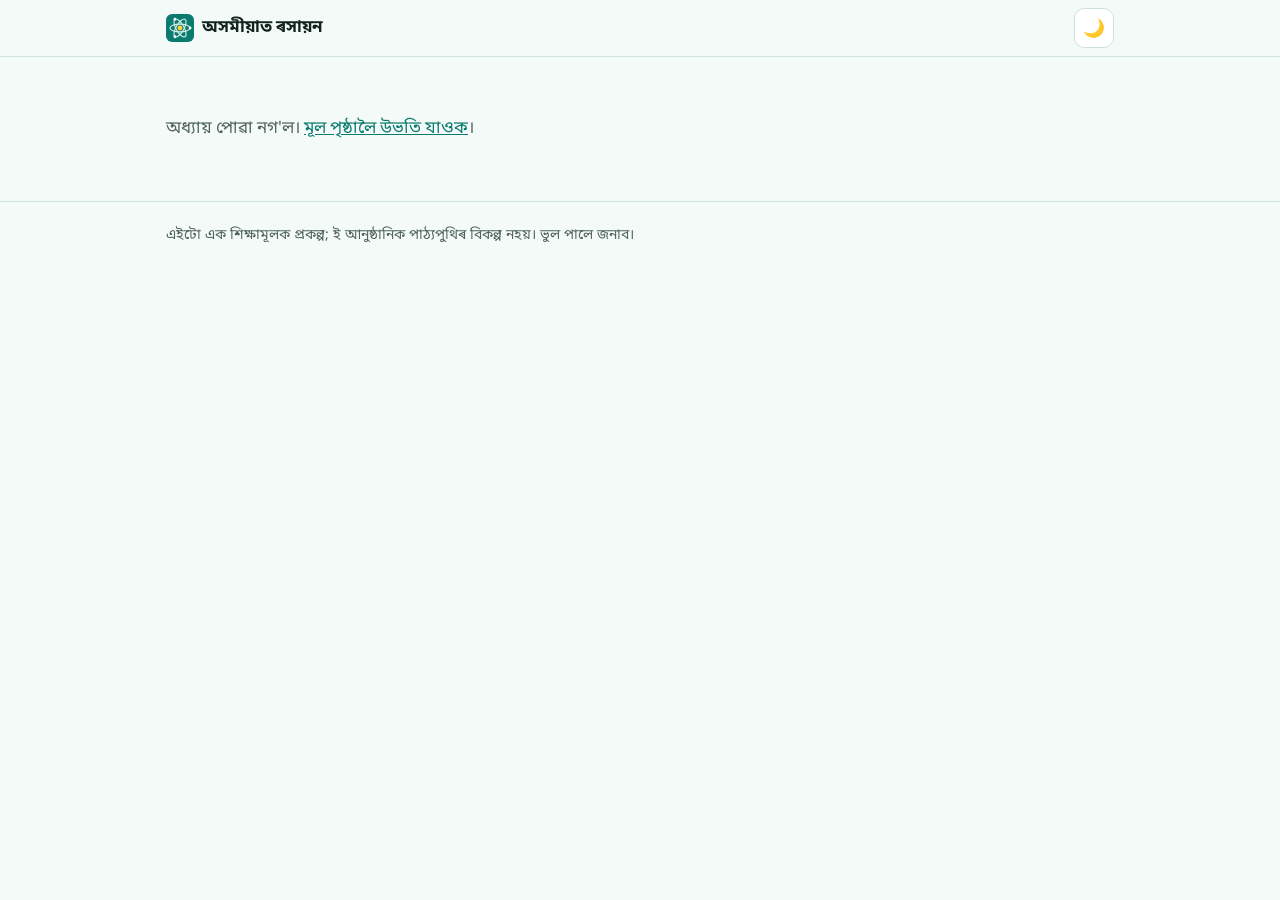
==== chapter.html @ 23880f8b "Add Chemistry in Assamese web app skeleton and Structure of Atom POC Static, offline-capable site fo" ====
<!doctype html>
<html lang="as">
<head>
  <meta charset="utf-8">
  <meta name="viewport" content="width=device-width, initial-scale=1">
  <title>অধ্যায় · অসমীয়াত ৰসায়ন</title>
  <meta name="theme-color" content="#0b7a6f">
  <link rel="manifest" href="manifest.webmanifest">
  <link rel="icon" href="assets/favicon.svg" type="image/svg+xml">
  <link rel="apple-touch-icon" href="assets/icons/apple-touch-icon.png">
  <link rel="preload" href="assets/fonts/noto-sans-bengali-bengali-wght-normal.woff2" as="font" type="font/woff2" crossorigin>
  <link rel="stylesheet" href="assets/css/base.css">
</head>
<body>
  <a class="skip" href="#chapter">বিষয়বস্তুলৈ যাওক</a>
  <header class="site-header">
    <div class="wrap">
      <a class="brand" href="index.html"><img src="assets/favicon.svg" alt="" width="28" height="28"> অসমীয়াত ৰসায়ন</a>
      <button id="theme-btn" class="icon-btn" type="button" aria-label="Toggle theme">🌙</button>
    </div>
  </header>
  <main id="chapter" class="wrap"><p class="loading">লোড হৈ আছে…</p></main>
  <footer class="site-footer">
    <div class="wrap">এইটো এক শিক্ষামূলক প্ৰকল্প; ই আনুষ্ঠানিক পাঠ্যপুথিৰ বিকল্প নহয়। ভুল পালে জনাব।</div>
  </footer>
  <noscript><p class="wrap">এই পৃষ্ঠাটো চাবলৈ JavaScript লাগিব।</p></noscript>
  <script src="assets/js/core/app.js"></script>
  <script src="assets/js/core/chapter.js"></script>
</body>
</html>
---- assets/css/base.css ----
/* Chemistry in Assamese: base styles (light/dark aware, mobile first) */
@font-face {
  font-family: "Noto Sans Bengali";
  src: url("../fonts/noto-sans-bengali-bengali-wght-normal.woff2") format("woff2");
  font-weight: 100 900; font-display: swap;
  unicode-range: U+0951-0952, U+0964-0965, U+0980-09FE, U+1CF7, U+200C-200D, U+20B9, U+25CC;
}
@font-face {
  font-family: "Noto Sans Bengali";
  src: url("../fonts/noto-sans-bengali-latin-wght-normal.woff2") format("woff2");
  font-weight: 100 900; font-display: swap;
  unicode-range: U+0000-00FF, U+0131, U+0152-0153, U+02BB-02BC, U+02C6, U+02DA, U+02DC, U+2000-206F, U+2074, U+20AC, U+2122, U+2191, U+2193, U+2212, U+2215, U+FEFF, U+FFFD;
}

:root {
  --bg: #f4faf7; --surface: #ffffff; --surface-2: #eaf4ef; --text: #12241d; --muted: #4f645b;
  --brand: #0b7a6f; --brand-ink: #ffffff; --brand-soft: #d6efe8; --accent: #d9480f;
  --border: #cfe2da; --shadow: 0 1px 2px rgba(10, 40, 30, .06), 0 6px 20px rgba(10, 40, 30, .06);
  --proton: #d6336c; --neutron: #868e96; --electron: #1c7ed6; --alpha: #e8590c; --pos: #1c7ed6; --neg: #e03131;
  --ok: #2b8a3e; --bad: #c92a2a; --canvas: #fbfefd; --grid: #dbe9e3;
  color-scheme: light;
}
@media (prefers-color-scheme: dark) {
  :root:not([data-theme="light"]) { --bg: #0a1512; --surface: #111f1b; --surface-2: #172924; --text: #e5f1ec; --muted: #9db3aa;
    --brand: #2dd4bf; --brand-ink: #04211c; --brand-soft: #123a33; --accent: #ff922b; --border: #223730;
    --shadow: 0 1px 2px rgba(0,0,0,.4), 0 6px 20px rgba(0,0,0,.35);
    --proton: #f06595; --neutron: #adb5bd; --electron: #4dabf7; --alpha: #ff922b; --pos: #4dabf7; --neg: #ff6b6b;
    --ok: #51cf66; --bad: #ff6b6b; --canvas: #0d1a16; --grid: #1c2f28; color-scheme: dark; }
}
:root[data-theme="dark"] { --bg: #0a1512; --surface: #111f1b; --surface-2: #172924; --text: #e5f1ec; --muted: #9db3aa;
  --brand: #2dd4bf; --brand-ink: #04211c; --brand-soft: #123a33; --accent: #ff922b; --border: #223730;
  --shadow: 0 1px 2px rgba(0,0,0,.4), 0 6px 20px rgba(0,0,0,.35);
  --proton: #f06595; --neutron: #adb5bd; --electron: #4dabf7; --alpha: #ff922b; --pos: #4dabf7; --neg: #ff6b6b;
  --ok: #51cf66; --bad: #ff6b6b; --canvas: #0d1a16; --grid: #1c2f28; color-scheme: dark; }

* { box-sizing: border-box; }
html { scroll-behavior: smooth; -webkit-text-size-adjust: 100%; }
@media (prefers-reduced-motion: reduce) { html { scroll-behavior: auto; } * { animation-duration: .01ms !important; transition-duration: .01ms !important; } }
body {
  margin: 0; background: var(--bg); color: var(--text);
  font: 17px/1.75 "Noto Sans Bengali", "Noto Sans", system-ui, -apple-system, "Segoe UI", sans-serif;
}
a { color: var(--brand); }
:focus-visible { outline: 3px solid var(--accent); outline-offset: 2px; border-radius: 4px; }
.skip { position: absolute; left: -999px; top: 0; background: var(--brand); color: var(--brand-ink); padding: .5rem 1rem; z-index: 50; }
.skip:focus { left: 8px; top: 8px; }
.wrap { width: 100%; max-width: 980px; margin: 0 auto; padding: 0 16px; }

/* header */
.site-header { position: sticky; top: 0; z-index: 20; background: color-mix(in srgb, var(--bg) 88%, transparent); backdrop-filter: blur(8px); border-bottom: 1px solid var(--border); }
.site-header .wrap { display: flex; align-items: center; justify-content: space-between; gap: 12px; min-height: 56px; }
.brand { font-weight: 700; text-decoration: none; color: var(--text); display: flex; align-items: center; gap: 8px; }
.brand svg { width: 28px; height: 28px; }
.icon-btn { background: var(--surface); color: var(--text); border: 1px solid var(--border); border-radius: 10px; min-width: 40px; height: 40px; cursor: pointer; font-size: 1.1rem; }

/* hero + catalog */
.hero { padding: 36px 0 18px; }
.hero h1 { font-size: clamp(1.7rem, 5vw, 2.6rem); line-height: 1.25; margin: 0 0 8px; }
.hero .en { color: var(--muted); font-size: .95rem; letter-spacing: .02em; }
.hero p { max-width: 62ch; color: var(--muted); margin: 10px 0 0; }
.pill { display: inline-block; padding: 2px 12px; border-radius: 99px; background: var(--brand-soft); color: var(--brand); font-size: .85rem; font-weight: 600; }
.tabs { display: flex; gap: 8px; margin: 22px 0 14px; flex-wrap: wrap; }
.tab { padding: 8px 18px; border-radius: 99px; border: 1px solid var(--border); background: var(--surface); color: var(--text); cursor: pointer; font: inherit; font-weight: 600; }
.tab[aria-selected="true"] { background: var(--brand); color: var(--brand-ink); border-color: var(--brand); }
.grid { display: grid; gap: 14px; grid-template-columns: repeat(auto-fill, minmax(260px, 1fr)); padding: 0; margin: 0 0 40px; list-style: none; }
.card { display: flex; flex-direction: column; gap: 6px; height: 100%; padding: 16px; border: 1px solid var(--border); border-radius: 16px; background: var(--surface); box-shadow: var(--shadow); text-decoration: none; color: inherit; position: relative; }
a.card:hover { border-color: var(--brand); transform: translateY(-2px); transition: transform .15s; }
.card .no { font-size: .8rem; color: var(--muted); font-weight: 600; }
.card h3 { margin: 0; font-size: 1.12rem; line-height: 1.4; }
.card .sub { color: var(--muted); font-size: .88rem; line-height: 1.45; }
.card .badge { margin-top: auto; font-size: .8rem; font-weight: 600; }
.card.soon { opacity: .62; box-shadow: none; }
.badge.done { color: var(--ok); } .badge.ready { color: var(--brand); } .badge.soon { color: var(--muted); }
.empty { padding: 28px; border: 1px dashed var(--border); border-radius: 16px; color: var(--muted); }

/* chapter */
.crumbs { font-size: .9rem; color: var(--muted); padding-top: 20px; }
.chapter-head h1 { font-size: clamp(1.6rem, 4.6vw, 2.3rem); line-height: 1.3; margin: 6px 0 2px; }
.chapter-head .en { color: var(--muted); }
.box { background: var(--surface); border: 1px solid var(--border); border-radius: 16px; padding: 16px 20px; margin: 18px 0; box-shadow: var(--shadow); }
.box h2 { font-size: 1.05rem; margin: 0 0 6px; }
.box ul, .box ol { margin: 6px 0 0; padding-left: 1.3rem; }
.toc a { display: block; padding: 3px 0; text-decoration: none; }
.toc a:hover { text-decoration: underline; }
section.sec { padding-top: 12px; margin-top: 28px; }
section.sec > h2 { font-size: clamp(1.3rem, 3.6vw, 1.7rem); line-height: 1.35; margin: 0 0 8px; padding-bottom: 6px; border-bottom: 2px solid var(--brand-soft); }
section.sec p { margin: .75rem 0; max-width: 70ch; }
section.sec ul, section.sec ol { max-width: 70ch; }
sup, sub { line-height: 0; }
.en { font-size: .88em; color: var(--muted); }
.table-wrap { overflow-x: auto; margin: 14px 0; border: 1px solid var(--border); border-radius: 12px; background: var(--surface); }
table { border-collapse: collapse; width: 100%; font-size: .95rem; }
th, td { padding: 8px 12px; text-align: left; border-bottom: 1px solid var(--border); white-space: nowrap; }
th { background: var(--surface-2); font-weight: 700; }
tr:last-child td { border-bottom: 0; }
.formula { margin: 14px 0; padding: 12px 16px; border-left: 4px solid var(--brand); background: var(--brand-soft); border-radius: 0 12px 12px 0; font-size: 1.05rem; max-width: 70ch; overflow-x: auto; }
.formula .lbl { display: block; font-size: .8rem; font-weight: 700; color: var(--brand); text-transform: uppercase; letter-spacing: .04em; }
.note { margin: 14px 0; padding: 12px 16px; border-radius: 12px; background: var(--surface); border: 1px solid var(--border); border-left: 4px solid var(--accent); max-width: 70ch; }
.note.try { border-left-color: var(--electron); }
.note .lbl { font-weight: 700; margin-right: 6px; }
.term { border-bottom: 1.5px dotted var(--brand); cursor: help; position: relative; white-space: nowrap; }
.term:hover::after, .term:focus::after { content: attr(data-def); position: absolute; left: 0; top: 100%; z-index: 10; margin-top: 6px; width: max-content; max-width: min(300px, 80vw); white-space: normal; padding: 8px 12px; border-radius: 10px; background: var(--text); color: var(--bg); font-size: .85rem; line-height: 1.5; box-shadow: var(--shadow); }
.nuc { display: inline-flex; align-items: center; vertical-align: middle; font-weight: 700; }
.nuc .ss { display: inline-flex; flex-direction: column; font-size: .6em; line-height: 1.05; margin-right: 1px; text-align: right; }

/* buttons + controls */
.btn { font: inherit; font-weight: 600; font-size: .92rem; padding: 6px 14px; min-height: 38px; border-radius: 10px; border: 1px solid var(--border); background: var(--surface); color: var(--text); cursor: pointer; }
.btn:hover { border-color: var(--brand); }
.btn.primary { background: var(--brand); border-color: var(--brand); color: var(--brand-ink); }
.btn[aria-pressed="true"], .btn.on { background: var(--brand-soft); border-color: var(--brand); color: var(--brand); }
.btn:disabled { opacity: .5; cursor: not-allowed; }
.ctl { display: inline-flex; align-items: center; gap: 8px; font-size: .9rem; }
.ctl input[type="range"] { accent-color: var(--brand); width: 130px; }
.ctl select { font: inherit; padding: 5px 8px; border-radius: 8px; border: 1px solid var(--border); background: var(--surface); color: var(--text); min-height: 36px; }
.ctl output { min-width: 2ch; font-weight: 700; font-variant-numeric: tabular-nums; }
.row { display: flex; flex-wrap: wrap; gap: 8px 14px; align-items: center; margin-top: 10px; }

/* animation card */
figure.anim { margin: 22px 0; padding: 14px; border: 1px solid var(--border); border-radius: 18px; background: var(--surface); box-shadow: var(--shadow); }
figure.anim > .anim-title { font-weight: 700; margin-bottom: 8px; display: flex; align-items: center; gap: 8px; }
figure.anim > .anim-title::before { content: "▶"; color: var(--brand); font-size: .8em; }
figure.anim figcaption { margin-top: 10px; font-size: .9rem; color: var(--muted); }
.anim-svg, .anim-canvas { display: block; width: 100%; height: auto; background: var(--canvas); border-radius: 12px; border: 1px solid var(--border); touch-action: pan-y; }
.anim-canvas.drag { cursor: grab; }
.readout { margin-top: 10px; padding: 10px 14px; border-radius: 12px; background: var(--surface-2); font-size: .95rem; line-height: 1.6; }
.readout b { color: var(--brand); }
.anim-missing { color: var(--bad); }
.sym-big { font-size: 1.5rem; font-weight: 800; }
.stat-row { display: grid; grid-template-columns: repeat(3, 1fr); gap: 8px; margin-top: 10px; }
.stat { padding: 8px 10px; border-radius: 12px; background: var(--surface-2); text-align: center; font-size: .85rem; }
.stat b { display: block; font-size: 1.4rem; color: var(--brand); font-variant-numeric: tabular-nums; }
.legend { display: flex; flex-wrap: wrap; gap: 6px 14px; font-size: .85rem; color: var(--muted); margin-top: 8px; }
.dot { display: inline-block; width: 11px; height: 11px; border-radius: 50%; margin-right: 5px; vertical-align: -1px; }

/* quantum explorer + aufbau */
.qn-tree { display: grid; gap: 10px; margin-top: 12px; }
.qn-row { display: grid; grid-template-columns: 88px 1fr; gap: 10px; align-items: center; padding: 8px 12px; border-radius: 12px; background: var(--surface-2); animation: pop .35s ease both; }
.qn-row .sub-name { font-weight: 800; font-size: 1.15rem; color: var(--brand); }
.qn-row small { display: block; color: var(--muted); font-size: .78rem; line-height: 1.3; }
.orb-boxes { display: flex; flex-wrap: wrap; gap: 6px; }
.orb-box { min-width: 46px; padding: 3px 6px; text-align: center; border: 2px solid var(--brand); border-radius: 8px; font-size: .78rem; background: var(--surface); }
.orb-box b { display: block; font-size: .95rem; }
@keyframes pop { from { opacity: 0; transform: translateY(6px); } to { opacity: 1; transform: none; } }
.levels { display: flex; flex-direction: column; gap: 6px; margin-top: 12px; }
.lv { display: grid; grid-template-columns: 34px 1fr 40px; gap: 8px; align-items: center; }
.lv .nm { font-weight: 800; text-align: right; }
.lv .bx { display: flex; gap: 4px; }
.lv .cnt { font-size: .85rem; color: var(--muted); font-variant-numeric: tabular-nums; }
.ebox { width: 40px; height: 34px; border: 2px solid var(--border); border-radius: 6px; display: flex; align-items: center; justify-content: center; gap: 1px; font-size: 1.05rem; font-weight: 800; background: var(--canvas); }
.ebox.has { border-color: var(--brand); }
.ebox .up, .ebox .dn { color: var(--electron); }
.ebox .dn { color: var(--proton); }
.lv.hot .ebox.has { box-shadow: 0 0 0 3px color-mix(in srgb, var(--accent) 45%, transparent); animation: pop .4s ease; }
.cfg { font-size: 1.15rem; font-weight: 700; }

/* quiz */
.q { margin: 16px 0; padding: 14px 16px; border: 1px solid var(--border); border-radius: 14px; background: var(--surface); }
.q .qt { font-weight: 700; margin: 0 0 8px; }
.opt { display: block; width: 100%; text-align: left; font: inherit; padding: 8px 12px; margin: 6px 0; border-radius: 10px; border: 1px solid var(--border); background: var(--surface); color: var(--text); cursor: pointer; }
.opt:hover:not(:disabled) { border-color: var(--brand); }
.opt.right { border-color: var(--ok); background: color-mix(in srgb, var(--ok) 14%, var(--surface)); }
.opt.wrong { border-color: var(--bad); background: color-mix(in srgb, var(--bad) 14%, var(--surface)); }
.explain { margin-top: 8px; font-size: .92rem; color: var(--muted); }
.score { font-weight: 800; font-size: 1.2rem; }
.chap-nav { display: flex; justify-content: space-between; gap: 12px; flex-wrap: wrap; margin: 28px 0; }
footer.site-footer { border-top: 1px solid var(--border); padding: 22px 0 40px; color: var(--muted); font-size: .88rem; }
.loading { padding: 40px 0; color: var(--muted); }
@media (max-width: 520px) { body { font-size: 16px; } .qn-row { grid-template-columns: 1fr; } .ctl input[type="range"] { width: 100px; } }
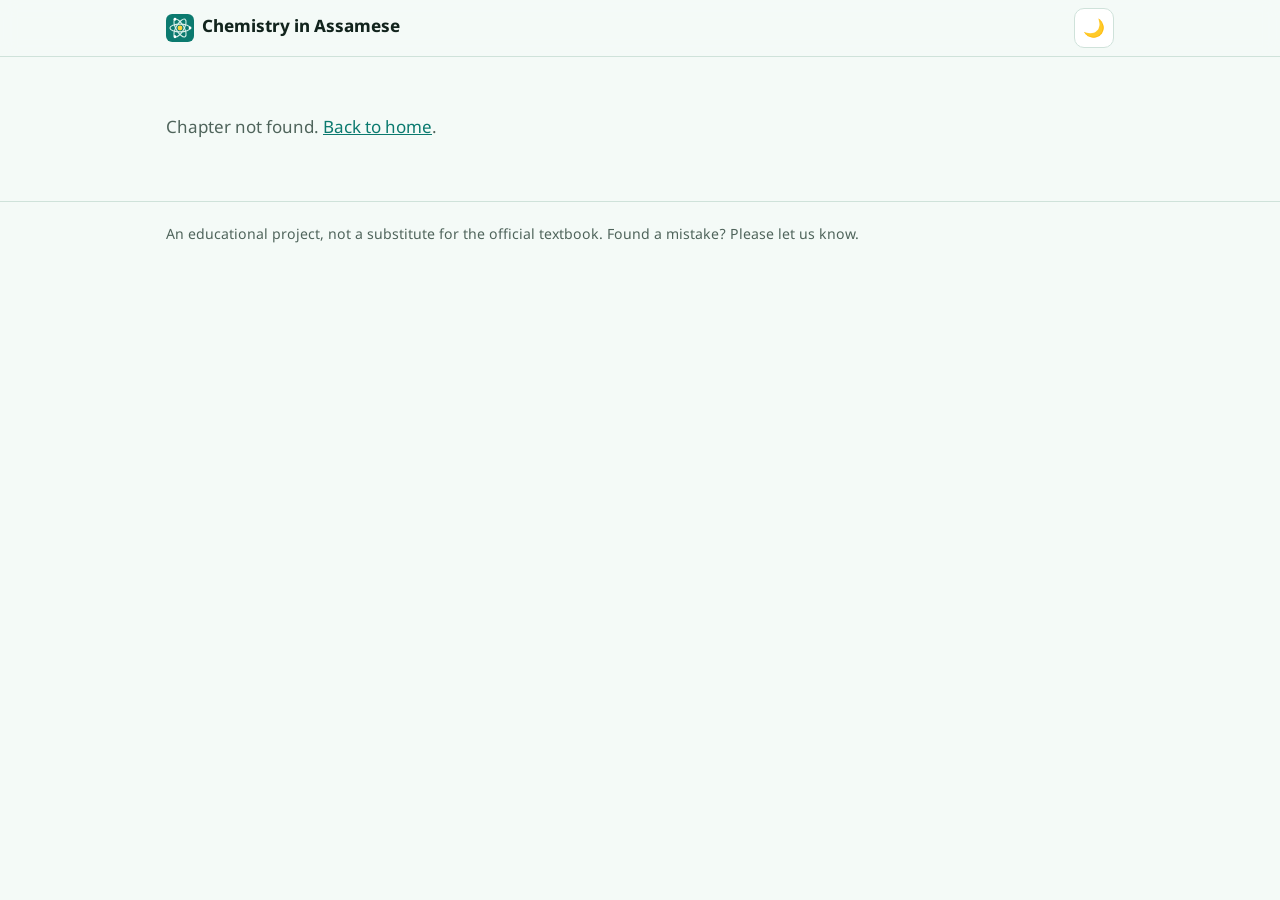
==== commit f613fa40: "Make app UI English; keep subject content in Assamese Navigation, buttons, badges, status labels, er" ====
--- a/chapter.html
+++ b/chapter.html
@@ -1,9 +1,9 @@
 <!doctype html>
-<html lang="as">
+<html lang="en">
 <head>
   <meta charset="utf-8">
   <meta name="viewport" content="width=device-width, initial-scale=1">
-  <title>অধ্যায় · অসমীয়াত ৰসায়ন</title>
+  <title>Chapter · Chemistry in Assamese</title>
   <meta name="theme-color" content="#0b7a6f">
   <link rel="manifest" href="manifest.webmanifest">
   <link rel="icon" href="assets/favicon.svg" type="image/svg+xml">
@@ -12,18 +12,18 @@
   <link rel="stylesheet" href="assets/css/base.css">
 </head>
 <body>
-  <a class="skip" href="#chapter">বিষয়বস্তুলৈ যাওক</a>
+  <a class="skip" href="#chapter">Skip to content</a>
   <header class="site-header">
     <div class="wrap">
-      <a class="brand" href="index.html"><img src="assets/favicon.svg" alt="" width="28" height="28"> অসমীয়াত ৰসায়ন</a>
+      <a class="brand" href="index.html"><img src="assets/favicon.svg" alt="" width="28" height="28"> Chemistry in Assamese</a>
       <button id="theme-btn" class="icon-btn" type="button" aria-label="Toggle theme">🌙</button>
     </div>
   </header>
-  <main id="chapter" class="wrap"><p class="loading">লোড হৈ আছে…</p></main>
+  <main id="chapter" class="wrap"><p class="loading">Loading…</p></main>
   <footer class="site-footer">
-    <div class="wrap">এইটো এক শিক্ষামূলক প্ৰকল্প; ই আনুষ্ঠানিক পাঠ্যপুথিৰ বিকল্প নহয়। ভুল পালে জনাব।</div>
+    <div class="wrap">An educational project, not a substitute for the official textbook. Found a mistake? Please let us know.</div>
   </footer>
-  <noscript><p class="wrap">এই পৃষ্ঠাটো চাবলৈ JavaScript লাগিব।</p></noscript>
+  <noscript><p class="wrap">This page needs JavaScript.</p></noscript>
   <script src="assets/js/core/app.js"></script>
   <script src="assets/js/core/chapter.js"></script>
 </body>
--- a/assets/css/base.css
+++ b/assets/css/base.css
@@ -57,6 +57,8 @@
 .hero { padding: 36px 0 18px; }
 .hero h1 { font-size: clamp(1.7rem, 5vw, 2.6rem); line-height: 1.25; margin: 0 0 8px; }
 .hero .en { color: var(--muted); font-size: .95rem; letter-spacing: .02em; }
+.hero .byline { margin: 12px 0 0; color: var(--text); font-size: 1rem; }
+.hero .byline strong { color: var(--brand); }
 .hero p { max-width: 62ch; color: var(--muted); margin: 10px 0 0; }
 .pill { display: inline-block; padding: 2px 12px; border-radius: 99px; background: var(--brand-soft); color: var(--brand); font-size: .85rem; font-weight: 600; }
 .tabs { display: flex; gap: 8px; margin: 22px 0 14px; flex-wrap: wrap; }
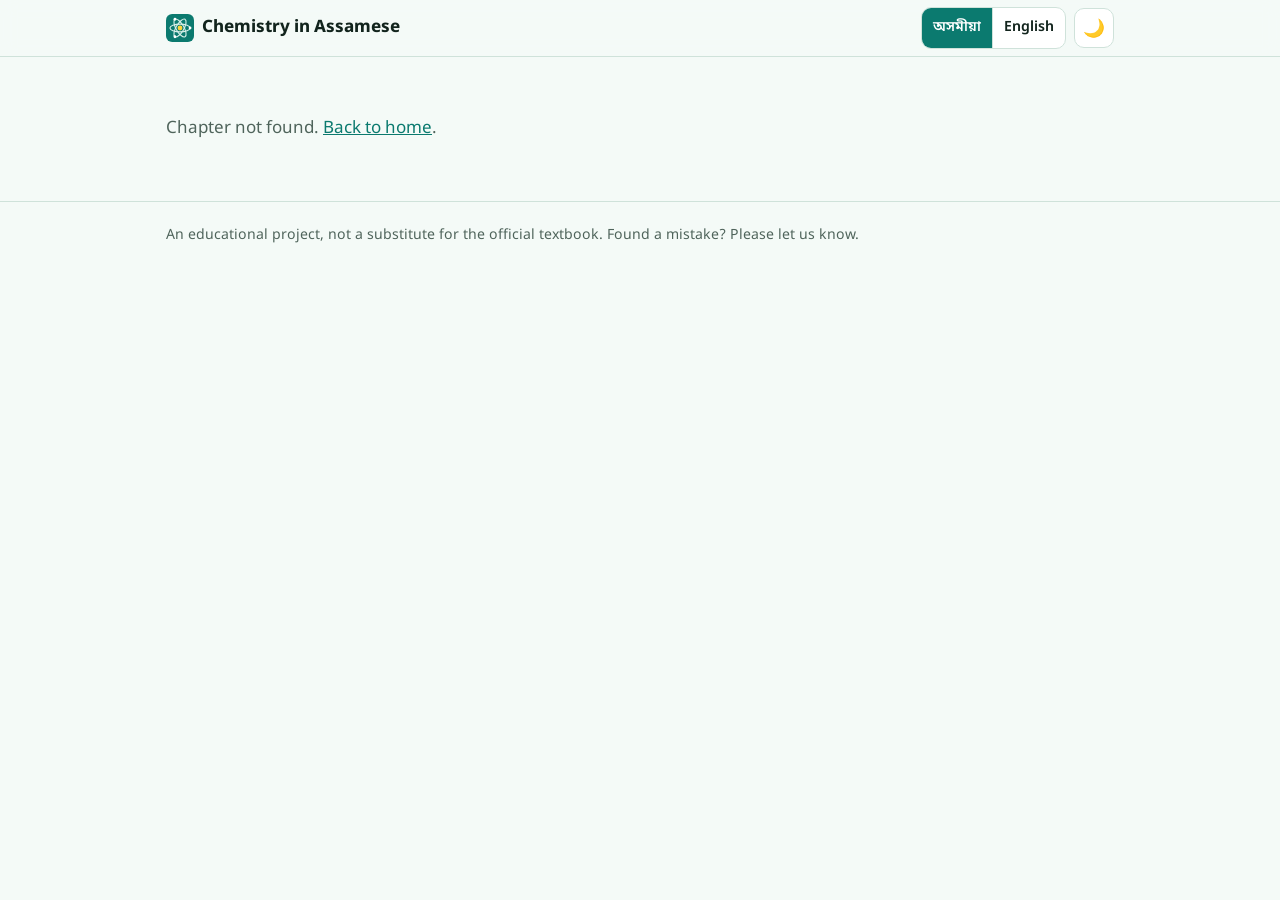
==== commit 2788132c: "Add language switch (Assamese default, English optional); Chapter 5 in English Parallel chapter.<lan" ====
--- a/chapter.html
+++ b/chapter.html
@@ -9,13 +9,14 @@
   <link rel="icon" href="assets/favicon.svg" type="image/svg+xml">
   <link rel="apple-touch-icon" href="assets/icons/apple-touch-icon.png">
   <link rel="preload" href="assets/fonts/noto-sans-bengali-bengali-wght-normal.woff2" as="font" type="font/woff2" crossorigin>
+  <link rel="preload" href="assets/fonts/atma-bengali-700-normal.woff2" as="font" type="font/woff2" crossorigin>
   <link rel="stylesheet" href="assets/css/base.css">
 </head>
 <body>
   <a class="skip" href="#chapter">Skip to content</a>
   <header class="site-header">
     <div class="wrap">
-      <a class="brand" href="index.html"><img src="assets/favicon.svg" alt="" width="28" height="28"> Chemistry in Assamese</a>
+      <a class="brand" href="index.html"><img src="assets/favicon.svg" alt="" width="28" height="28"><span class="brand-name">Chemistry in Assamese</span></a>
       <button id="theme-btn" class="icon-btn" type="button" aria-label="Toggle theme">🌙</button>
     </div>
   </header>
@@ -25,6 +26,7 @@
   </footer>
   <noscript><p class="wrap">This page needs JavaScript.</p></noscript>
   <script src="assets/js/core/app.js"></script>
+  <script src="assets/js/core/i18n.js"></script>
   <script src="assets/js/core/chapter.js"></script>
 </body>
 </html>
--- a/assets/css/base.css
+++ b/assets/css/base.css
@@ -12,11 +12,20 @@
   unicode-range: U+0000-00FF, U+0131, U+0152-0153, U+02BB-02BC, U+02C6, U+02DA, U+02DC, U+2000-206F, U+2074, U+20AC, U+2122, U+2191, U+2193, U+2212, U+2215, U+FEFF, U+FFFD;
 }
 
+/* Atma (SIL OFL): Assamese titles and headings only. Bengali-script range only, so Latin text keeps using Noto Sans. */
+@font-face {
+  font-family: "Atma";
+  src: url("../fonts/atma-bengali-700-normal.woff2") format("woff2");
+  font-weight: 700; font-display: swap;
+  unicode-range: U+0980-09FE, U+200C-200D, U+25CC;
+}
+
 :root {
   --bg: #f4faf7; --surface: #ffffff; --surface-2: #eaf4ef; --text: #12241d; --muted: #4f645b;
   --brand: #0b7a6f; --brand-ink: #ffffff; --brand-soft: #d6efe8; --accent: #d9480f;
   --border: #cfe2da; --shadow: 0 1px 2px rgba(10, 40, 30, .06), 0 6px 20px rgba(10, 40, 30, .06);
   --proton: #d6336c; --neutron: #868e96; --electron: #1c7ed6; --alpha: #e8590c; --pos: #1c7ed6; --neg: #e03131;
+  --font-display: "Atma", "Noto Sans Bengali", system-ui, sans-serif;
   --ok: #2b8a3e; --bad: #c92a2a; --canvas: #fbfefd; --grid: #dbe9e3;
   color-scheme: light;
 }
@@ -53,12 +62,22 @@
 .brand svg { width: 28px; height: 28px; }
 .icon-btn { background: var(--surface); color: var(--text); border: 1px solid var(--border); border-radius: 10px; min-width: 40px; height: 40px; cursor: pointer; font-size: 1.1rem; }
 
+.header-tools { display: flex; align-items: center; gap: 8px; }
+.lang-switch { display: inline-flex; border: 1px solid var(--border); border-radius: 10px; overflow: hidden; background: var(--surface); }
+.lang-switch button { font: inherit; font-size: .88rem; font-weight: 600; min-height: 40px; padding: 0 11px; border: 0; background: transparent; color: var(--text); cursor: pointer; }
+.lang-switch button + button { border-left: 1px solid var(--border); }
+.lang-switch button[aria-pressed="true"] { background: var(--brand); color: var(--brand-ink); }
+@media (max-width: 520px) { .brand-name { display: none; } }
+.langtag { display: inline-block; margin-left: 6px; padding: 0 6px; border-radius: 6px; background: var(--brand-soft); color: var(--brand); font-size: .72rem; font-weight: 700; vertical-align: 1px; }
+.lang-note { margin: 14px 0; padding: 10px 14px; border-radius: 12px; background: var(--surface-2); border-left: 4px solid var(--accent); font-size: .92rem; }
+
 /* hero + catalog */
 .hero { padding: 36px 0 18px; }
 .hero h1 { font-size: clamp(1.7rem, 5vw, 2.6rem); line-height: 1.25; margin: 0 0 8px; }
-.hero .en { color: var(--muted); font-size: .95rem; letter-spacing: .02em; }
+.hero .en { font-family: var(--font-display); font-weight: 700; color: var(--brand); font-size: clamp(1.9rem, 6vw, 2.5rem); line-height: 1.3; letter-spacing: 0; margin: 4px 0 8px; }
 .hero .byline { margin: 12px 0 0; color: var(--text); font-size: 1rem; }
 .hero .byline strong { color: var(--brand); }
+.hero .byline a { color: var(--brand); text-underline-offset: 3px; }
 .hero p { max-width: 62ch; color: var(--muted); margin: 10px 0 0; }
 .pill { display: inline-block; padding: 2px 12px; border-radius: 99px; background: var(--brand-soft); color: var(--brand); font-size: .85rem; font-weight: 600; }
 .tabs { display: flex; gap: 8px; margin: 22px 0 14px; flex-wrap: wrap; }
@@ -68,24 +87,27 @@
 .card { display: flex; flex-direction: column; gap: 6px; height: 100%; padding: 16px; border: 1px solid var(--border); border-radius: 16px; background: var(--surface); box-shadow: var(--shadow); text-decoration: none; color: inherit; position: relative; }
 a.card:hover { border-color: var(--brand); transform: translateY(-2px); transition: transform .15s; }
 .card .no { font-size: .8rem; color: var(--muted); font-weight: 600; }
-.card h3 { margin: 0; font-size: 1.12rem; line-height: 1.4; }
+.card h3 { margin: 0; font-family: var(--font-display); font-weight: 700; font-size: 1.3rem; line-height: 1.4; }
 .card .sub { color: var(--muted); font-size: .88rem; line-height: 1.45; }
 .card .badge { margin-top: auto; font-size: .8rem; font-weight: 600; }
 .card.soon { opacity: .62; box-shadow: none; }
 .badge.done { color: var(--ok); } .badge.ready { color: var(--brand); } .badge.soon { color: var(--muted); }
+.part-head { grid-column: 1 / -1; display: flex; align-items: baseline; gap: 12px; flex-wrap: wrap; margin-top: 10px; padding-bottom: 6px; border-bottom: 2px solid var(--brand-soft); }
+.part-head h2 { margin: 0; font-family: var(--font-display); font-weight: 700; font-size: 1.4rem; }
+.part-note { grid-column: 1 / -1; padding: 18px; border: 1px dashed var(--border); border-radius: 14px; color: var(--muted); }
 .empty { padding: 28px; border: 1px dashed var(--border); border-radius: 16px; color: var(--muted); }
 
 /* chapter */
 .crumbs { font-size: .9rem; color: var(--muted); padding-top: 20px; }
-.chapter-head h1 { font-size: clamp(1.6rem, 4.6vw, 2.3rem); line-height: 1.3; margin: 6px 0 2px; }
+.chapter-head h1 { font-family: var(--font-display); font-weight: 700; font-size: clamp(1.8rem, 5.4vw, 2.5rem); line-height: 1.3; margin: 6px 0 2px; }
 .chapter-head .en { color: var(--muted); }
 .box { background: var(--surface); border: 1px solid var(--border); border-radius: 16px; padding: 16px 20px; margin: 18px 0; box-shadow: var(--shadow); }
-.box h2 { font-size: 1.05rem; margin: 0 0 6px; }
+.box h2 { font-family: var(--font-display); font-weight: 700; font-size: 1.15rem; margin: 0 0 6px; }
 .box ul, .box ol { margin: 6px 0 0; padding-left: 1.3rem; }
 .toc a { display: block; padding: 3px 0; text-decoration: none; }
 .toc a:hover { text-decoration: underline; }
 section.sec { padding-top: 12px; margin-top: 28px; }
-section.sec > h2 { font-size: clamp(1.3rem, 3.6vw, 1.7rem); line-height: 1.35; margin: 0 0 8px; padding-bottom: 6px; border-bottom: 2px solid var(--brand-soft); }
+section.sec > h2 { font-family: var(--font-display); font-weight: 700; font-size: clamp(1.4rem, 4vw, 1.8rem); line-height: 1.35; margin: 0 0 8px; padding-bottom: 6px; border-bottom: 2px solid var(--brand-soft); }
 section.sec p { margin: .75rem 0; max-width: 70ch; }
 section.sec ul, section.sec ol { max-width: 70ch; }
 sup, sub { line-height: 0; }
@@ -100,7 +122,7 @@
 .note { margin: 14px 0; padding: 12px 16px; border-radius: 12px; background: var(--surface); border: 1px solid var(--border); border-left: 4px solid var(--accent); max-width: 70ch; }
 .note.try { border-left-color: var(--electron); }
 .note .lbl { font-weight: 700; margin-right: 6px; }
-.term { border-bottom: 1.5px dotted var(--brand); cursor: help; position: relative; white-space: nowrap; }
+.term { border-bottom: 1.5px dotted var(--brand); cursor: help; position: relative; }
 .term:hover::after, .term:focus::after { content: attr(data-def); position: absolute; left: 0; top: 100%; z-index: 10; margin-top: 6px; width: max-content; max-width: min(300px, 80vw); white-space: normal; padding: 8px 12px; border-radius: 10px; background: var(--text); color: var(--bg); font-size: .85rem; line-height: 1.5; box-shadow: var(--shadow); }
 .nuc { display: inline-flex; align-items: center; vertical-align: middle; font-weight: 700; }
 .nuc .ss { display: inline-flex; flex-direction: column; font-size: .6em; line-height: 1.05; margin-right: 1px; text-align: right; }
@@ -111,11 +133,11 @@
 .btn.primary { background: var(--brand); border-color: var(--brand); color: var(--brand-ink); }
 .btn[aria-pressed="true"], .btn.on { background: var(--brand-soft); border-color: var(--brand); color: var(--brand); }
 .btn:disabled { opacity: .5; cursor: not-allowed; }
-.ctl { display: inline-flex; align-items: center; gap: 8px; font-size: .9rem; }
+.ctl { display: inline-flex; align-items: center; gap: 8px; font-size: .9rem; max-width: 100%; min-width: 0; }
 .ctl input[type="range"] { accent-color: var(--brand); width: 130px; }
-.ctl select { font: inherit; padding: 5px 8px; border-radius: 8px; border: 1px solid var(--border); background: var(--surface); color: var(--text); min-height: 36px; }
+.ctl select { max-width: 100%; min-width: 0; text-overflow: ellipsis; font: inherit; padding: 5px 8px; border-radius: 8px; border: 1px solid var(--border); background: var(--surface); color: var(--text); min-height: 36px; }
 .ctl output { min-width: 2ch; font-weight: 700; font-variant-numeric: tabular-nums; }
-.row { display: flex; flex-wrap: wrap; gap: 8px 14px; align-items: center; margin-top: 10px; }
+.row { min-width: 0; max-width: 100%; display: flex; flex-wrap: wrap; gap: 8px 14px; align-items: center; margin-top: 10px; }
 
 /* animation card */
 figure.anim { margin: 22px 0; padding: 14px; border: 1px solid var(--border); border-radius: 18px; background: var(--surface); box-shadow: var(--shadow); }
@@ -126,6 +148,8 @@
 .anim-canvas.drag { cursor: grab; }
 .readout { margin-top: 10px; padding: 10px 14px; border-radius: 12px; background: var(--surface-2); font-size: .95rem; line-height: 1.6; }
 .readout b { color: var(--brand); }
+.readout table { font-size: .92rem; }
+.readout td { white-space: normal; padding: 3px 8px 3px 0; border-bottom: 1px solid var(--border); vertical-align: top; }
 .anim-missing { color: var(--bad); }
 .sym-big { font-size: 1.5rem; font-weight: 800; }
 .stat-row { display: grid; grid-template-columns: repeat(3, 1fr); gap: 8px; margin-top: 10px; }
